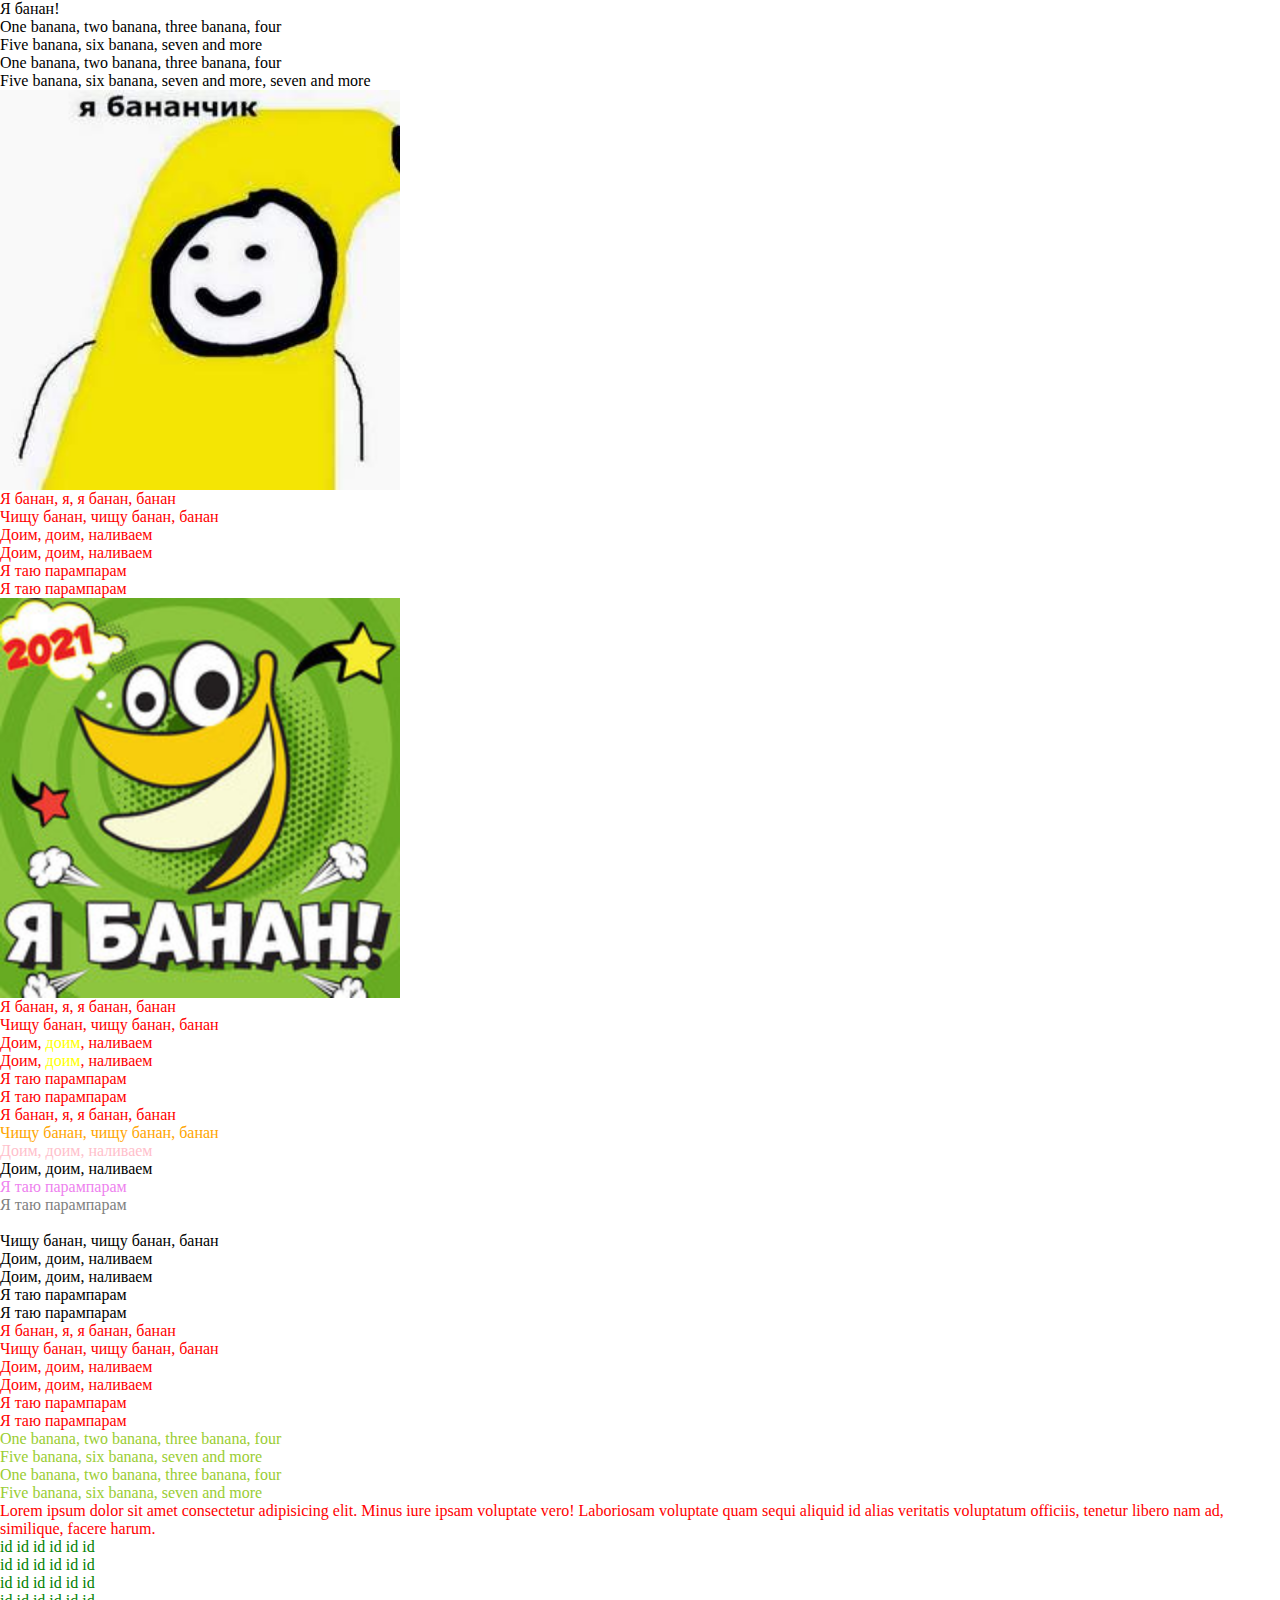
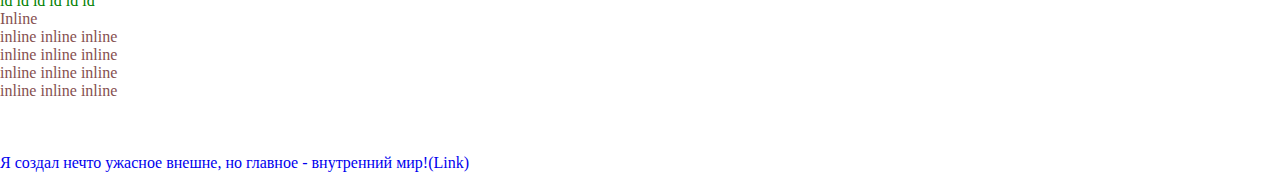
==== index.html @ f0ab23ca "Add files via upload" ====
<!DOCTYPE html>
<html lang="ru">

<head>
    <meta charset="UTF-8">
    <meta http-equiv="X-UA-Compatible" content="IE=edge">
    <meta name="viewport" content="width=device-width, initial-scale=1.0">

    <link rel="stylesheet" href="css/null.css">
    <link rel="stylesheet" href="css/style.css">
    <title>Я банан!</title>
</head>

<body>
    <header title="header" class="header">
        <h1>Я банан!</h1>
        <p>One banana, two banana, three banana, four <br>
            Five banana, six banana, seven and more <br>
            One banana, two banana, three banana, four <br>
            Five banana, six banana, seven and more, seven and more</p>
        <img title="Я банан" src="image/dbhead.jpg" width="400" alt="Здесь должен быть банан">
    </header>
    <main title="main" class="main">
        <div class="block-one">
            <h2>Я банан, я, я банан, банан</h2>
            <ul>
                <li>Чищу банан, чищу банан, банан</li>
                <li>Доим, доим, наливаем</li>
                <li>Доим, доим, наливаем</li>
                <li>Я таю парампарам</li>
                <li>Я таю парампарам</li>
            </ul>
            <img src="image/db1.jpg" width="400" alt="Здесь должен быть банан">
        </div>
        <div class="block-two">
            <h2>Я банан, я, я банан, банан</h2>
            <ol>
                <li>Чищу банан, чищу банан, банан</li>
                <li>Доим, <span>доим</span>, наливаем</li>
                <li>Доим, <span>доим</span>, наливаем</li>
                <li>Я таю парампарам</li>
                <li>Я таю парампарам</li>
            </ol>
        </div>
        <h2></h2>
        <div class="block-three">
            <h2>Я банан, я, я банан, банан</h2>
            <p class="o">Чищу банан, чищу банан, банан</p>
            <p class="p">Доим, доим, наливаем</p>
            <p class="b">Доим, доим, наливаем</p>
            <p class="v">Я таю парампарам</p>
            <p class="g">Я таю парампарам</p>
        </div>
        <div>
            <h2 class="head-two">Я банан, я, я банан, банан</h2>
            <p>Чищу банан, чищу банан, банан <br>
                Доим, доим, наливаем <br>
                Доим, доим, наливаем <br>
                Я таю парампарам <br>
                Я таю парампарам <br>
            </p>
        </div>
        <div class="block-fo">
            <h2>Я банан, я, я банан, банан</h2>
            <p>Чищу банан, чищу банан, банан <br>
                Доим, доим, наливаем <br>
                Доим, доим, наливаем <br>
                Я таю парампарам <br>
                Я таю парампарам</p>
            <div class="level-three">
                <p>One banana, two banana, three banana, four <br>
                    Five banana, six banana, seven and more <br>
                    One banana, two banana, three banana, four <br>
                    Five banana, six banana, seven and more</p>
                <div>
                    <p>Lorem ipsum dolor sit amet consectetur adipisicing elit. Minus iure ipsam voluptate vero!
                        Laboriosam voluptate quam sequi aliquid id alias veritatis voluptatum officiis, tenetur libero
                        nam ad, similique, facere harum.</p>
                </div>
            </div>

        </div>
        <div id="block-id">
            <p>
                id id id id id id <br>
                id id id id id id <br>
                id id id id id id <br>
                id id id id id id <br>
            </p>
        </div>
        <div style="color: rgb(134, 80, 80);" class="blocl-inline">
            <h2>Inline</h2>
            <p>
                inline inline inline <br>
                inline inline inline <br>
                inline inline inline <br>
                inline inline inline <br>
            </p>
        </div>
    </main>
    <br><br><br>
    <footer title="footer" class="footer">
        <a href="./about.html" target="_blank">
            <h4>Я создал нечто ужасное внешне, но главное - внутренний мир!(Link)</h4>
        </a>
    </footer>
</body>

</html>
---- css/null.css ----
/* ==================================Обнуляющий стиль===================== */
*,
*::before,
*::after {
    margin: 0;
    padding: 0;
    border: 0;
}

li {
    /* Убираем маркировку */
    list-style: none; 
}

/* Убирает подчеркивание у ссылки и подсвечивание ссылком, по которым был произведён переход */
a,
a:visited {
    text-decoration: none;
}
a:hover {
    text-decoration: none;
}
h1,
h2,
h3,
h4,
h5,
h6 {
    /* Наследует для заголовков бразуерный шрифт для обынчых элементов */
    font-weight: inherit;
    font-size: inherit;
    
}

img {
    /* Убирает отступ у изображений */
    vertical-align: top;
}

/* ======================================================================= */
---- css/style.css ----
div .head-two {
    color: white;
}  

[class*="block"] {
    color: red;
}

.block-two span {
    color: yellow;
}


.o {
    color: orange;
}
.p {
    color: pink;
}
.b {
    color: black;
}
.v {
    color: violet;
}
.g {
    color: gray;
}

.level-three>p {
    color: yellowgreen;
}

#block-id {
    color: green;
}

.footer {
    color: turquoise;
}
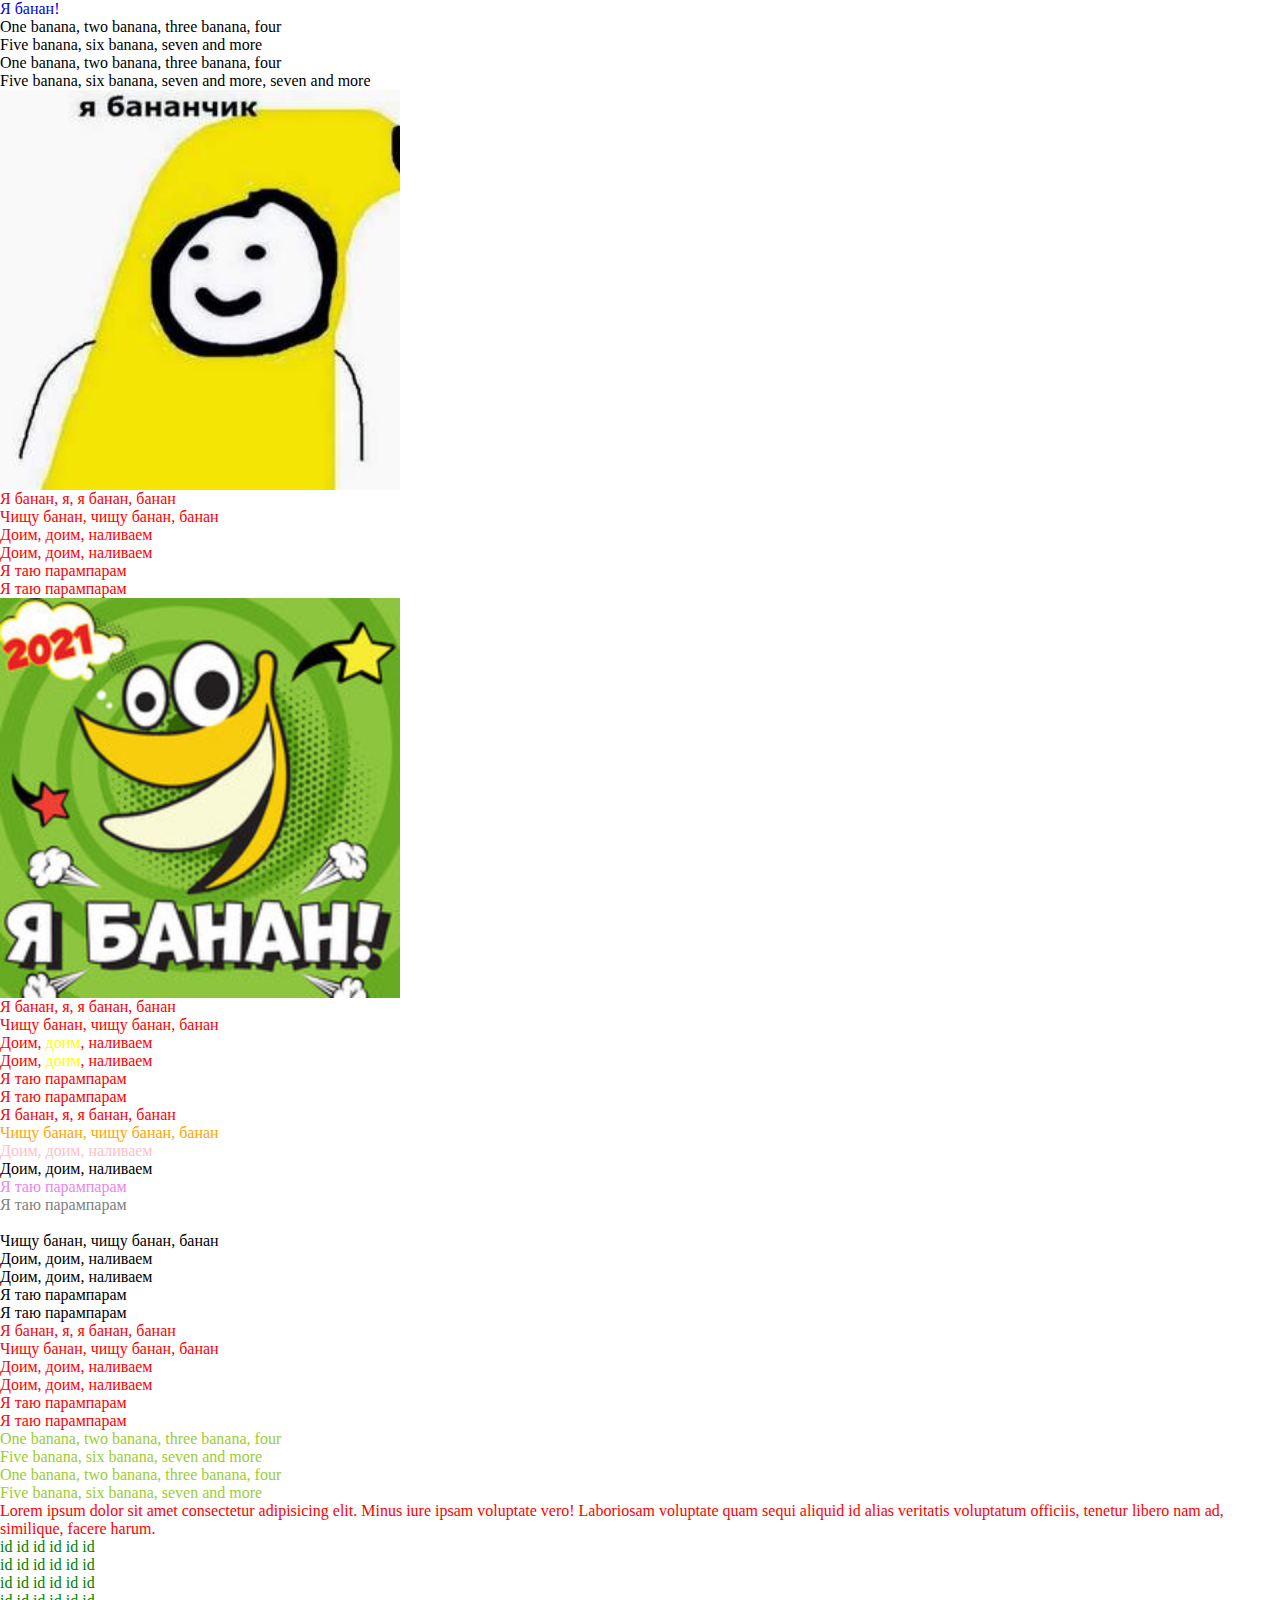
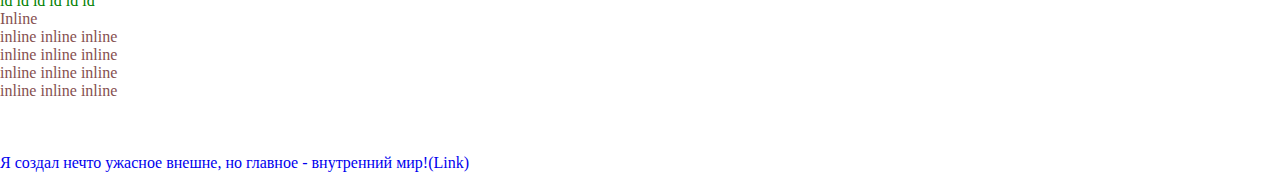
==== commit 5d28e5ae: "Update index.html" ====
--- a/index.html
+++ b/index.html
@@ -13,7 +13,7 @@
 
 <body>
     <header title="header" class="header">
-        <h1>Я банан!</h1>
+        <a href="#section-1"><h1>Я банан!</h1></a>
         <p>One banana, two banana, three banana, four <br>
             Five banana, six banana, seven and more <br>
             One banana, two banana, three banana, four <br>
@@ -30,7 +30,7 @@
                 <li>Я таю парампарам</li>
                 <li>Я таю парампарам</li>
             </ul>
-            <img src="image/db1.jpg" width="400" alt="Здесь должен быть банан">
+            <img id="section-1" src="image/db1.jpg" width="400" alt="Здесь должен быть банан">
         </div>
         <div class="block-two">
             <h2>Я банан, я, я банан, банан</h2>
@@ -42,7 +42,6 @@
                 <li>Я таю парампарам</li>
             </ol>
         </div>
-        <h2></h2>
         <div class="block-three">
             <h2>Я банан, я, я банан, банан</h2>
             <p class="o">Чищу банан, чищу банан, банан</p>
@@ -106,4 +105,4 @@
     </footer>
 </body>
 
-</html>+</html>
